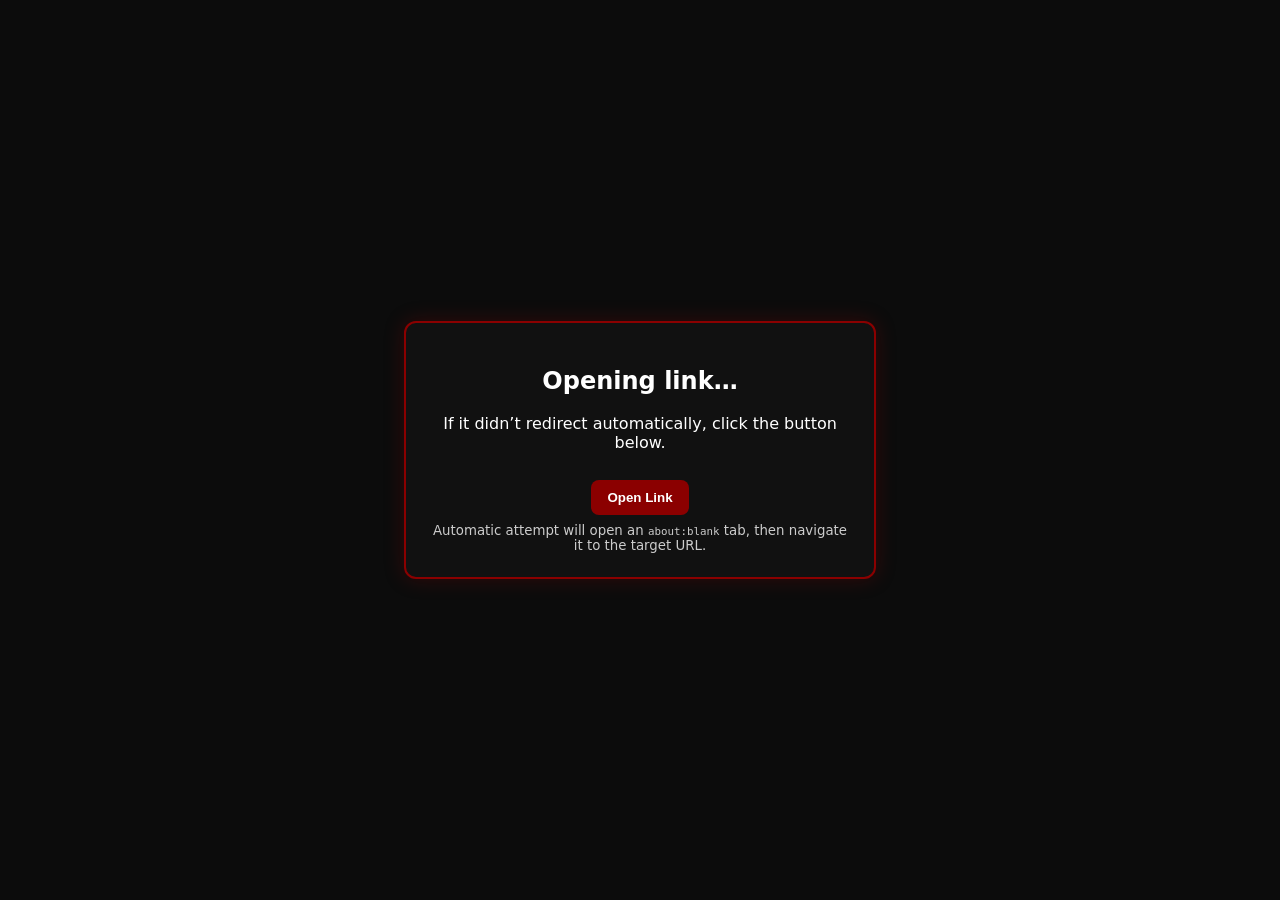
==== semag/crossyroad/index.html @ 7a5553e0 "Update index.html" ====
<!doctype html>
<html lang="en">
<head>
  <meta charset="utf-8" />
  <meta name="viewport" content="width=device-width,initial-scale=1" />
  <meta http-equiv="refresh" content="5;url=https://gxgamescrackdiretctory1.on.drv.tw/UGS%20Files/clcrossyroad.html" />
  <title>Redirecting…</title>
  <style>
    body {
      font-family: system-ui, -apple-system, "Segoe UI", Roboto, Arial;
      display: flex;
      align-items: center;
      justify-content: center;
      height: 100vh;
      margin: 0;
      background: #0c0c0c;
      color: #fff;
    }
    .card {
      text-align: center;
      padding: 24px;
      border-radius: 12px;
      background: #111;
      border: 2px solid #8B0000;
      box-shadow: 0 0 20px rgba(139, 0, 0, 0.3);
      max-width: 420px;
    }
    button {
      margin-top: 12px;
      padding: 10px 16px;
      border-radius: 8px;
      border: 0;
      cursor: pointer;
      background: #8B0000;
      color: #fff;
      font-weight: 600;
      transition: background 0.2s ease-in-out;
    }
    button:hover {
      background: #6B0000;
    }
    small {
      color: #ccc;
      display: block;
      margin-top: 8px;
    }
  </style>
</head>
<body>
  <div class="card" role="main" aria-live="polite">
    <h2>Opening link…</h2>
    <p>If it didn’t redirect automatically, click the button below.</p>
    <button id="openBtn">Open Link</button>
    <small>Automatic attempt will open an <code>about:blank</code> tab, then navigate it to the target URL.</small>
  </div>

  <script>
    const targetUrl = 'https://gxgamescrackdiretctory1.on.drv.tw/UGS%20Files/clcrossyroad.html';

    function tryOpenAboutBlankThenNavigate() {
      try {
        const w = window.open('about:blank', '_blank');
        if (w && !w.closed) {
          w.location.href = targetUrl;
          return true;
        }
      } catch (e) {}
      window.location.replace(targetUrl);
      return false;
    }

    window.addEventListener('load', () => {
      setTimeout(tryOpenAboutBlankThenNavigate, 50);
    });

    document.getElementById('openBtn').addEventListener('click', tryOpenAboutBlankThenNavigate);
  </script>
</body>
</html>
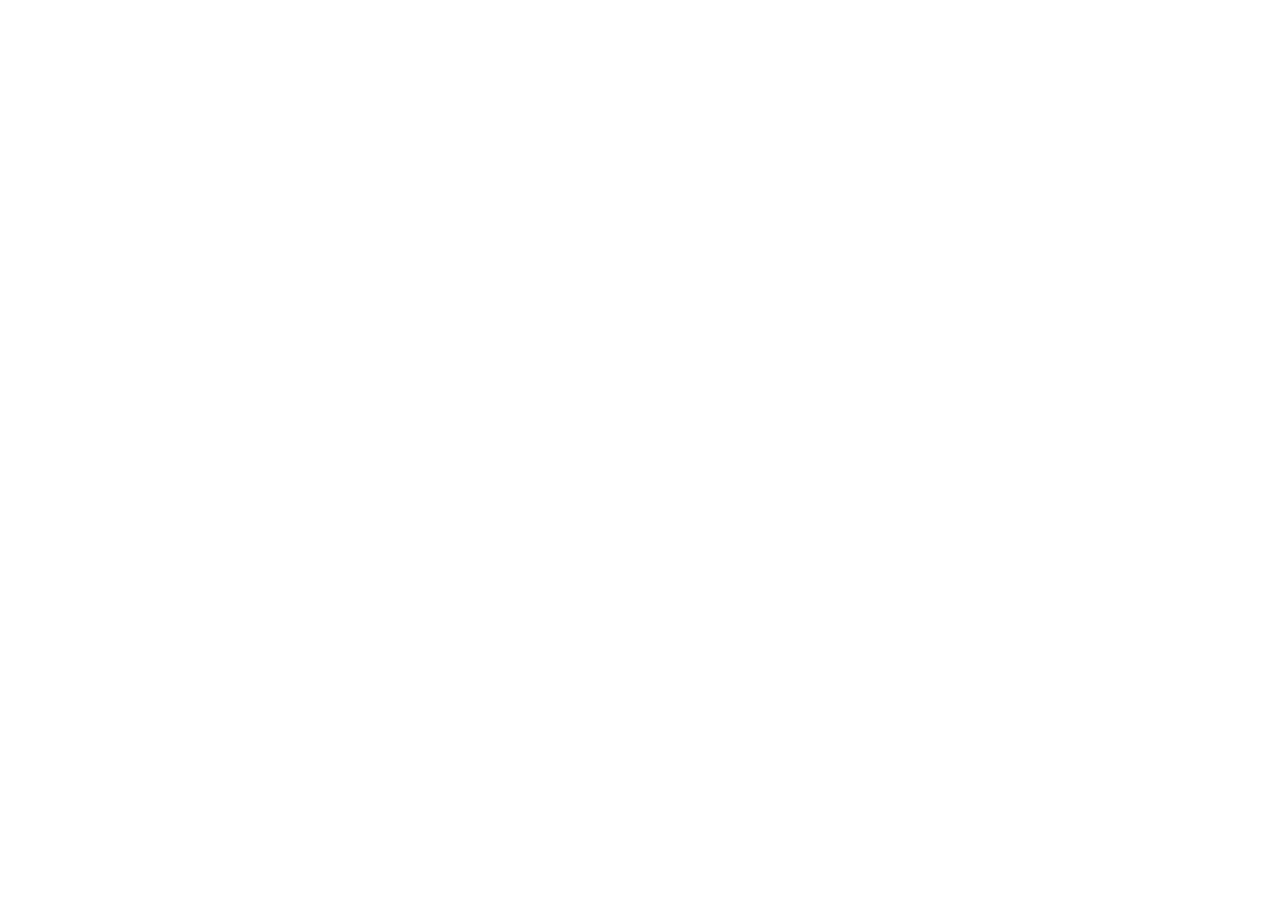
==== commit ecfcce8f: "Fix stuff, add games" ====
--- a/semag/crossyroad/index.html
+++ b/semag/crossyroad/index.html
@@ -1,79 +1,33 @@
-<!doctype html>
+<!doctype HTML>
 <html lang="en">
 <head>
-  <meta charset="utf-8" />
-  <meta name="viewport" content="width=device-width,initial-scale=1" />
-  <meta http-equiv="refresh" content="5;url=https://gxgamescrackdiretctory1.on.drv.tw/UGS%20Files/clcrossyroad.html" />
-  <title>Redirecting…</title>
-  <style>
-    body {
-      font-family: system-ui, -apple-system, "Segoe UI", Roboto, Arial;
-      display: flex;
-      align-items: center;
-      justify-content: center;
-      height: 100vh;
-      margin: 0;
-      background: #0c0c0c;
-      color: #fff;
-    }
-    .card {
-      text-align: center;
-      padding: 24px;
-      border-radius: 12px;
-      background: #111;
-      border: 2px solid #8B0000;
-      box-shadow: 0 0 20px rgba(139, 0, 0, 0.3);
-      max-width: 420px;
-    }
-    button {
-      margin-top: 12px;
-      padding: 10px 16px;
-      border-radius: 8px;
-      border: 0;
-      cursor: pointer;
-      background: #8B0000;
-      color: #fff;
-      font-weight: 600;
-      transition: background 0.2s ease-in-out;
-    }
-    button:hover {
-      background: #6B0000;
-    }
-    small {
-      color: #ccc;
-      display: block;
-      margin-top: 8px;
-    }
-  </style>
+  <base href="https://rawcdn.githack.com/bubbls/youtube-playables/3fa3b6dbb7675ba6d708abe1ba272e67607ba807/crossy-road/">
+  <meta charset="UTF-8">
+  <meta name="viewport" content="width=device-width, initial-scale=1.0">
+  <meta http-equiv="X-UA-Compatible" content="ie=edge">
+  <title>Crossy Road</title>
+
+  <!-- Load the YouTube Playables SDK as the first script -->
+  <script src="https://rawcdn.githack.com/bubbls/youtube-playables/main/ytgame.js" nonce="2KHli9LrFFijH2jCb5SkMw"></script>
+
+  <!-- Load game's CSS file. -->
+  <link rel="stylesheet" href="style.css" nonce="2KHli9LrFFijH2jCb5SkMw">
+
+   <!-- Core libraries like Three.js -->
+  <script src="scripts/three.min.js" nonce="2KHli9LrFFijH2jCb5SkMw"></script>
+
+  <!-- Main game script -->
+  <script src="scripts/game.min.js" nonce="2KHli9LrFFijH2jCb5SkMw"></script>
+
+  <!-- Additional scripts -->
+  <script src="scripts/extra.min.js" nonce="2KHli9LrFFijH2jCb5SkMw"></script>
+  <script src="scripts/bootstrap.min.js" nonce="2KHli9LrFFijH2jCb5SkMw"></script>
 </head>
+
 <body>
-  <div class="card" role="main" aria-live="polite">
-    <h2>Opening link…</h2>
-    <p>If it didn’t redirect automatically, click the button below.</p>
-    <button id="openBtn">Open Link</button>
-    <small>Automatic attempt will open an <code>about:blank</code> tab, then navigate it to the target URL.</small>
-  </div>
+  <canvas id="canvas"></canvas>
+  <div id="build-number"></div>  <!-- delete this when not in testing -->
 
-  <script>
-    const targetUrl = 'https://gxgamescrackdiretctory1.on.drv.tw/UGS%20Files/clcrossyroad.html';
-
-    function tryOpenAboutBlankThenNavigate() {
-      try {
-        const w = window.open('about:blank', '_blank');
-        if (w && !w.closed) {
-          w.location.href = targetUrl;
-          return true;
-        }
-      } catch (e) {}
-      window.location.replace(targetUrl);
-      return false;
-    }
-
-    window.addEventListener('load', () => {
-      setTimeout(tryOpenAboutBlankThenNavigate, 50);
-    });
-
-    document.getElementById('openBtn').addEventListener('click', tryOpenAboutBlankThenNavigate);
-  </script>
+  
 </body>
-</html>
+</html>
